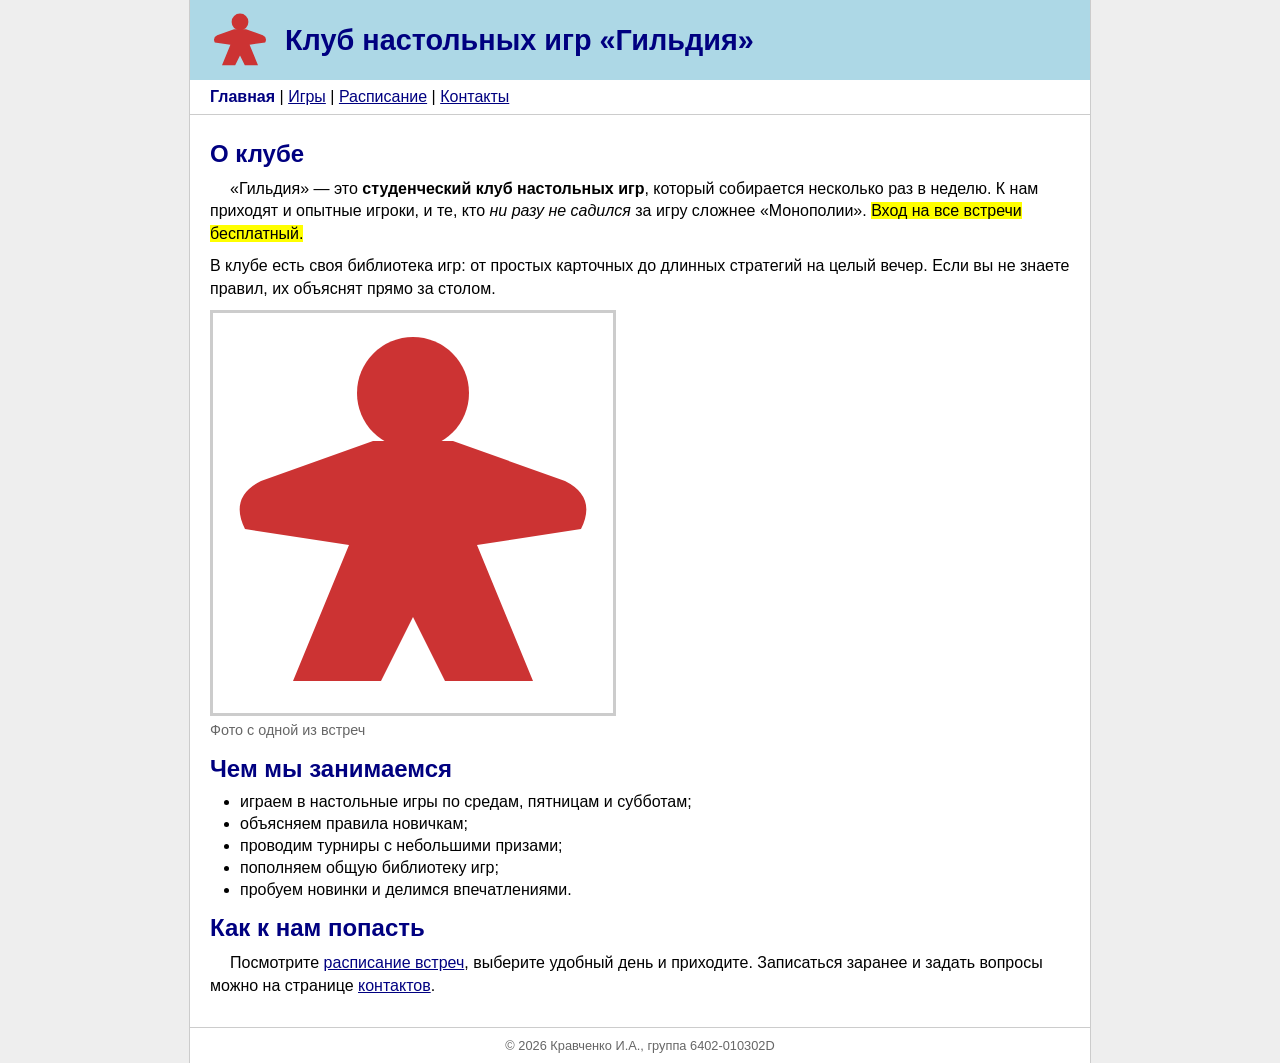
==== lab2/index.html @ ca30f474 "lab2: структура страниц и картинки" ====
<!DOCTYPE html>
<html lang="ru">
<head>
  <meta charset="UTF-8">
  <title>Главная — Клуб «Гильдия»</title>
  <link rel="stylesheet" href="css/style.css">
</head>
<body>
  <div id="wrapper">
    <header id="header">
      <img src="images/meeple.svg" alt="Логотип клуба" class="logo">
      <h1>Клуб настольных игр «Гильдия»</h1>
    </header>
    <nav>
      <a href="index.html" class="active">Главная</a> |
      <a href="games.html">Игры</a> |
      <a href="schedule.html">Расписание</a> |
      <a href="contacts.html">Контакты</a>
    </nav>
    <main>
      <h2>О клубе</h2>
      <p>
        «Гильдия» — это <strong>студенческий клуб настольных игр</strong>, который собирается
        несколько раз в неделю. К нам приходят и опытные игроки, и те, кто <em>ни разу не садился</em>
        за игру сложнее «Монополии». <mark>Вход на все встречи бесплатный.</mark>
      </p>
      <p>
        В клубе есть своя библиотека игр: от простых карточных до длинных стратегий на целый вечер.
        Если вы не знаете правил, их объяснят прямо за столом.
      </p>
      <!-- TODO: заменить на images/club.jpg -->
      <img src="images/meeple.svg" alt="Встреча клуба: игроки за столом" class="photo">
      <p class="note">Фото с одной из встреч</p>

      <h2>Чем мы занимаемся</h2>
      <ul>
        <li>играем в настольные игры по средам, пятницам и субботам;</li>
        <li>объясняем правила новичкам;</li>
        <li>проводим турниры с небольшими призами;</li>
        <li>пополняем общую библиотеку игр;</li>
        <li>пробуем новинки и делимся впечатлениями.</li>
      </ul>

      <h2>Как к нам попасть</h2>
      <p>
        Посмотрите <a href="schedule.html">расписание встреч</a>, выберите удобный день и приходите.
        Записаться заранее и задать вопросы можно на странице <a href="contacts.html">контактов</a>.
      </p>
    </main>
    <footer>© 2026 Кравченко И.А., группа 6402-010302D</footer>
  </div>
</body>
</html>
---- lab2/css/style.css ----
/* общее */
* {
  margin: 0;
  padding: 0;
}

body {
  font-family: Arial, sans-serif;
  font-size: 16px;
  background-color: #eeeeee;
  color: black;
}

#wrapper {
  width: 900px;
  margin: 0 auto;
  background-color: white;
  border-left: 1px solid #cccccc;
  border-right: 1px solid #cccccc;
}

p {
  margin-bottom: 10px;
  line-height: 1.4;
}

ul,
ol {
  margin: 0 0 10px 30px;
}

li {
  margin-bottom: 4px;
}

/* ссылки */
a {
  color: navy;
}

/* внешние ссылки */
a[target="_blank"] {
  color: maroon;
  font-weight: bold;
}

a:hover {
  color: red;
}

/* шапка */
#header {
  background-color: lightblue;
  padding: 10px 20px;
  overflow: hidden;
}

.logo {
  width: 60px;
  float: left;
  margin-right: 15px;
}

h1 {
  font-size: 1.8em;
  line-height: 60px;
  color: navy;
}

/* меню */
nav {
  padding: 8px 20px;
  border-bottom: 1px solid #cccccc;
}

nav a {
  text-decoration: underline;
}

.active {
  font-weight: bold;
  text-decoration: none;
}

/* контент */
main {
  padding: 10px 20px 20px 20px;
}

h2 {
  margin: 15px 0 10px 0;
  color: navy;
}

/* первый абзац после заголовка */
h2 + p {
  text-indent: 20px;
}

.note {
  font-size: 0.9em;
  color: #666666;
}

/* фото на главной */
.photo {
  width: 400px;
  border: 3px solid #cccccc;
}

/* список контактов */
.contacts > li {
  list-style-type: square;
  margin-bottom: 8px;
}

/* таблицы */
table {
  width: 100%;
  border-collapse: collapse;
  margin-bottom: 10px;
}

caption {
  font-weight: bold;
  margin-bottom: 5px;
}

th,
td {
  border: 1px solid black;
  padding: 5px 8px;
}

th {
  background-color: #cccccc;
  text-align: center;
}

/* строки через одну */
tr:nth-child(even) {
  background-color: rgb(255, 255, 200);
}

.left {
  text-align: left;
}

.center {
  text-align: center;
}

.right {
  text-align: right;
}

.yes {
  color: green;
  font-weight: bold;
}

.no {
  color: red;
}

/* подвал */
footer {
  font-size: 0.8em;
  color: #666666;
  text-align: center;
  border-top: 1px solid #cccccc;
  padding: 10px;
}
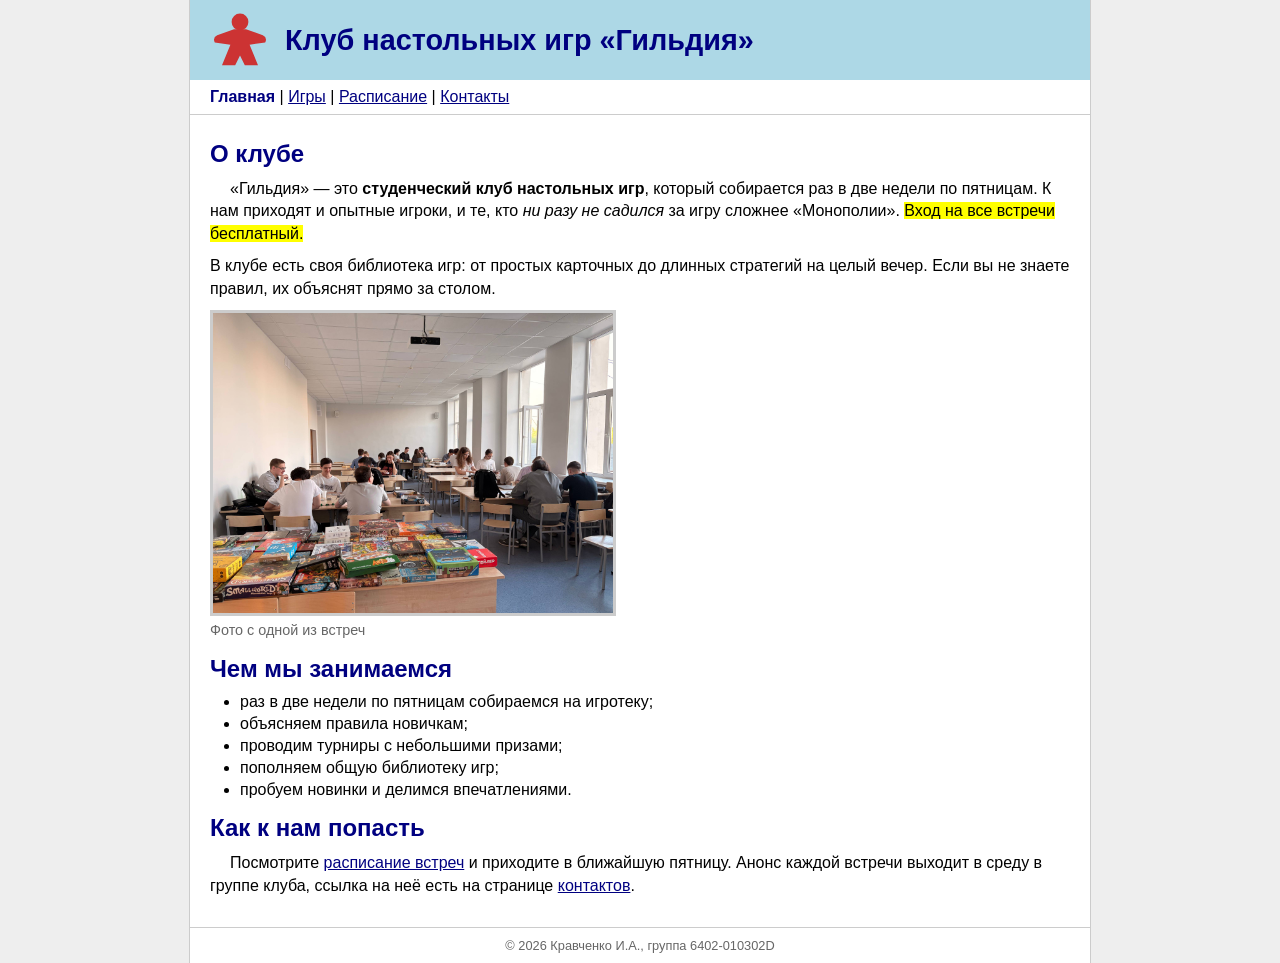
==== commit 16bf8d3b: "lab2: расписание по пятницам, каталог игр из таблицы, фото и Telegram" ====
--- a/lab2/index.html
+++ b/lab2/index.html
@@ -21,20 +21,19 @@
       <h2>О клубе</h2>
       <p>
         «Гильдия» — это <strong>студенческий клуб настольных игр</strong>, который собирается
-        несколько раз в неделю. К нам приходят и опытные игроки, и те, кто <em>ни разу не садился</em>
+        раз в две недели по пятницам. К нам приходят и опытные игроки, и те, кто <em>ни разу не садился</em>
         за игру сложнее «Монополии». <mark>Вход на все встречи бесплатный.</mark>
       </p>
       <p>
         В клубе есть своя библиотека игр: от простых карточных до длинных стратегий на целый вечер.
         Если вы не знаете правил, их объяснят прямо за столом.
       </p>
-      <!-- TODO: заменить на images/club.jpg -->
-      <img src="images/meeple.svg" alt="Встреча клуба: игроки за столом" class="photo">
+      <img src="images/photo_2026-05-12_20-10-39.jpg" alt="Игротека клуба: игроки за столами, впереди стол с коробками игр" class="photo">
       <p class="note">Фото с одной из встреч</p>
 
       <h2>Чем мы занимаемся</h2>
       <ul>
-        <li>играем в настольные игры по средам, пятницам и субботам;</li>
+        <li>раз в две недели по пятницам собираемся на игротеку;</li>
         <li>объясняем правила новичкам;</li>
         <li>проводим турниры с небольшими призами;</li>
         <li>пополняем общую библиотеку игр;</li>
@@ -43,8 +42,9 @@
 
       <h2>Как к нам попасть</h2>
       <p>
-        Посмотрите <a href="schedule.html">расписание встреч</a>, выберите удобный день и приходите.
-        Записаться заранее и задать вопросы можно на странице <a href="contacts.html">контактов</a>.
+        Посмотрите <a href="schedule.html">расписание встреч</a> и приходите в ближайшую пятницу.
+        Анонс каждой встречи выходит в среду в группе клуба, ссылка на неё есть на странице
+        <a href="contacts.html">контактов</a>.
       </p>
     </main>
     <footer>© 2026 Кравченко И.А., группа 6402-010302D</footer>
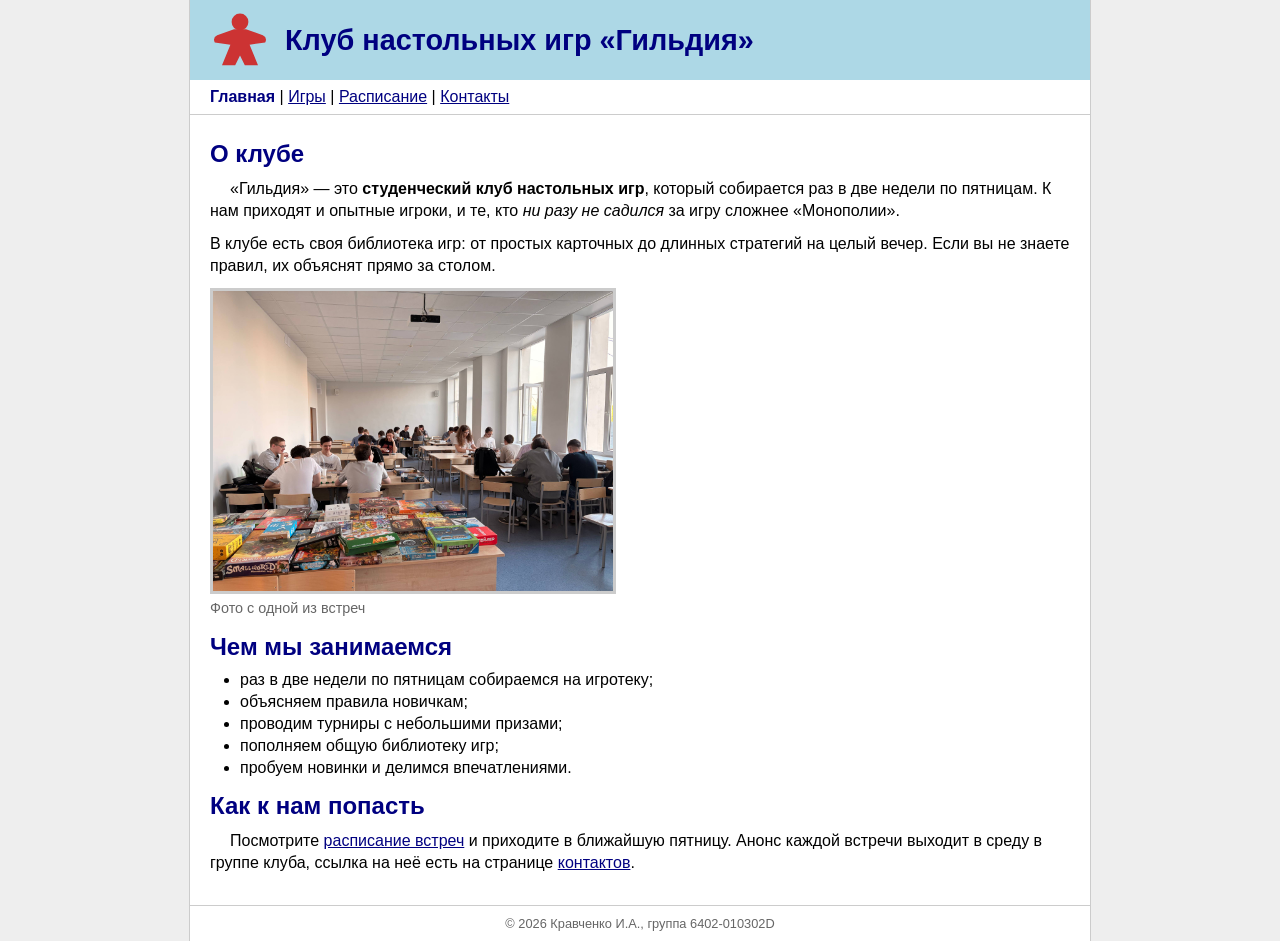
==== commit c5e27491: "lab2: убраны Tesera, ссылки на правила, адрес и фраза про бесплатный вход" ====
--- a/lab2/index.html
+++ b/lab2/index.html
@@ -22,7 +22,7 @@
       <p>
         «Гильдия» — это <strong>студенческий клуб настольных игр</strong>, который собирается
         раз в две недели по пятницам. К нам приходят и опытные игроки, и те, кто <em>ни разу не садился</em>
-        за игру сложнее «Монополии». <mark>Вход на все встречи бесплатный.</mark>
+        за игру сложнее «Монополии».
       </p>
       <p>
         В клубе есть своя библиотека игр: от простых карточных до длинных стратегий на целый вечер.
